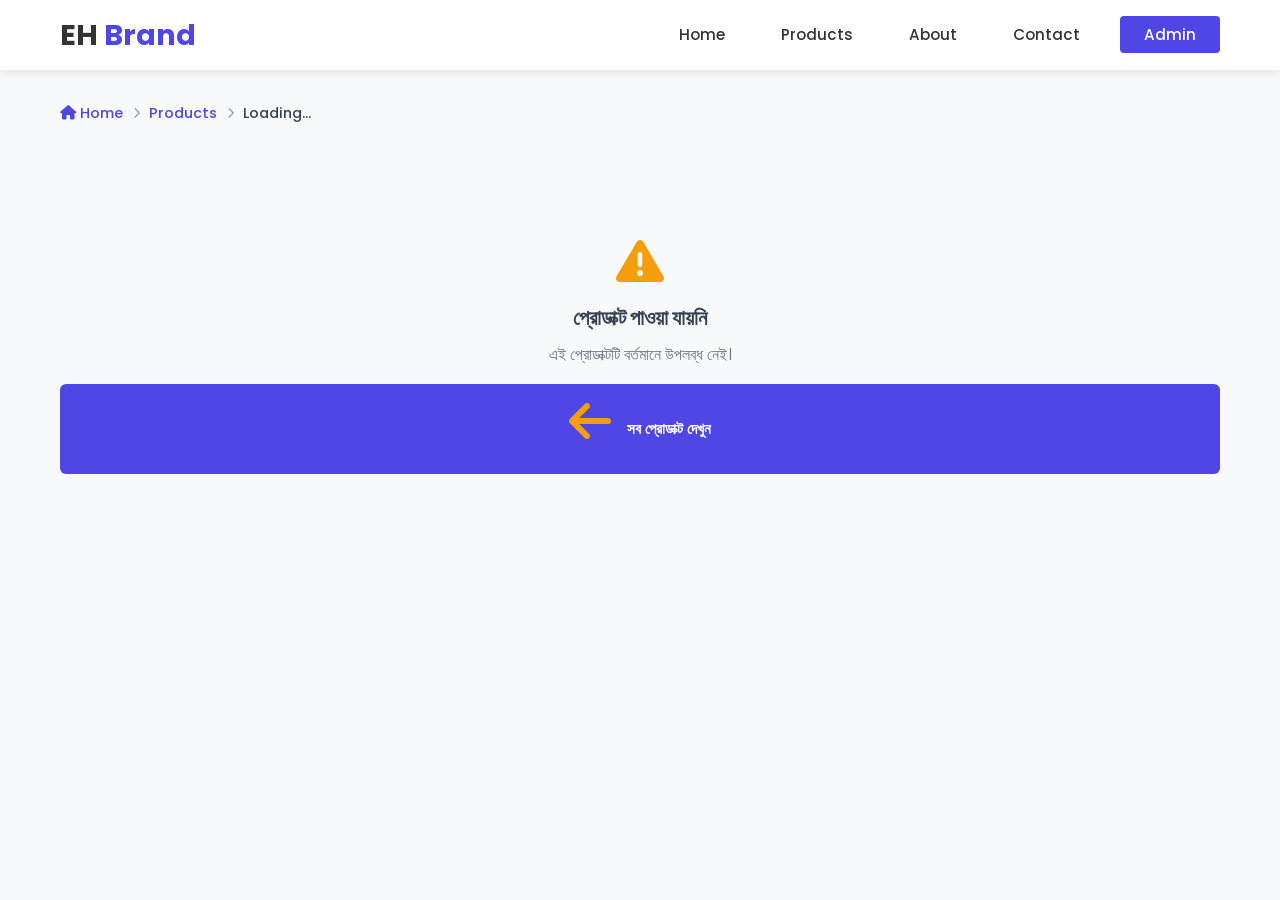
==== product-detail.html @ adacefd7 "Add files via upload" ====
<!DOCTYPE html>
<html lang="en">
<head>
    <meta charset="UTF-8">
    <meta name="viewport" content="width=device-width, initial-scale=1.0">
    <title>Product Details - Style Gallery</title>
    <link rel="stylesheet" href="style.css">
    <link rel="stylesheet" href="product-detail.css">
    <link rel="stylesheet" href="https://cdnjs.cloudflare.com/ajax/libs/font-awesome/6.4.0/css/all.min.css">
    <link href="https://fonts.googleapis.com/css2?family=Poppins:wght@300;400;500;600;700&display=swap" rel="stylesheet">
</head>
<body>

    <!-- Navigation Bar -->
    <nav class="navbar">
        <div class="container">
            <div class="logo">
                <h1>EH <span>Brand</span></h1>
            </div>
            <ul class="nav-links">
                <li><a href="index.html" class="home-link">Home</a></li>
                <li><a href="index.html#products" class="products-link">Products</a></li>
                <li><a href="index.html#about" class="about-link">About</a></li>
                <li><a href="index.html#contact" class="contact-link">Contact</a></li>
                <li><a href="https://www.facebook.com/share/1QwjLiXrzA/" class="admin-link" target="_blank">Admin</a></li>
            </ul>
            <div class="menu-toggle">
                <i class="fas fa-bars"></i>
            </div>
        </div>
    </nav>

    <!-- Detail Content -->
    <main class="detail-main">
        <div class="container">

            <!-- Breadcrumb -->
            <nav class="breadcrumb">
                <a href="index.html"><i class="fas fa-home"></i> Home</a>
                <i class="fas fa-chevron-right"></i>
                <a href="index.html#products">Products</a>
                <i class="fas fa-chevron-right"></i>
                <span id="breadcrumbName">Loading...</span>
            </nav>

            <!-- Loading State -->
            <div class="detail-loader" id="detailLoader">
                <div class="spinner"></div>
                <p>Loading product...</p>
            </div>

            <!-- Product Detail Card -->
            <div class="detail-wrapper" id="detailWrapper" style="display:none;">

                <!-- Left: Image Gallery -->
                <div class="detail-gallery">
                    <div class="main-image-wrap">
                        <img id="mainImage" src="" alt="Product Image">
                        <div class="img-zoom-hint"><i class="fas fa-search-plus"></i></div>
                    </div>
                    <div class="thumbnail-strip" id="thumbnailStrip">
                        <!-- thumbnails injected here -->
                    </div>
                </div>

                <!-- Right: Info -->
                <div class="detail-info">
                    <h1 class="detail-name" id="detailName"></h1>

                    <div class="detail-price-row" id="detailPriceRow"></div>

                    <div class="detail-code-row">
                        <span>Product Code:</span>
                        <span class="code-badge" id="detailCode"></span>
                    </div>

                    <!-- Description -->
                    <div class="detail-description" id="detailDescription" style="display:none;">
                        <h3><i class="fas fa-align-left"></i> বিবরণ / Description</h3>
                        <div class="desc-text" id="descText"></div>
                    </div>

                    <!-- Action Buttons -->
                    <div class="detail-actions">
                        <button class="btn-primary order-btn-detail" id="orderBtnDetail">
                            <i class="fas fa-shopping-cart"></i> Order Now
                        </button>
                        <button class="btn-share-detail" id="shareBtnDetail">
                            <i class="fas fa-share-alt"></i> Share
                        </button>
                    </div>

                    <!-- Share copied toast -->
                    <div class="share-copied" id="shareCopied" style="display:none;">
                        <i class="fas fa-check-circle"></i> লিংক কপি হয়েছে!
                    </div>

                    <!-- Back Button -->
                    <a href="index.html#products" class="back-link">
                        <i class="fas fa-arrow-left"></i> সব প্রোডাক্ট দেখুন
                    </a>
                </div>
            </div>

            <!-- Error State -->
            <div class="detail-error" id="detailError" style="display:none;">
                <i class="fas fa-exclamation-triangle"></i>
                <h3>প্রোডাক্ট পাওয়া যায়নি</h3>
                <p>এই প্রোডাক্টটি বর্তমানে উপলব্ধ নেই।</p>
                <a href="index.html#products" class="btn-primary" style="display:inline-flex;margin-top:1rem;">
                    <i class="fas fa-arrow-left"></i>&nbsp; সব প্রোডাক্ট দেখুন
                </a>
            </div>

        </div>
    </main>

    <!-- Order Modal -->
    <div class="modal" id="orderModal">
        <div class="modal-content">
            <span class="close-modal">&times;</span>
            <h2 id="modalTitle">Place Your Order</h2>
            <form id="orderForm">
                <div class="form-group">
                    <label>Full Name *</label>
                    <input type="text" id="customerName" required>
                </div>
                <div class="form-group">
                    <label>Phone Number *</label>
                    <input type="tel" id="phoneNumber" required>
                    <small>Format: 01XXXXXXXXX</small>
                </div>
                <div class="form-group">
                    <label>Delivery Location *</label>
                    <input type="text" id="location" required>
                </div>
                <div class="form-group">
                    <label>Size</label>
                    <input type="text" id="sizeInput" placeholder="যেমন: M, L, XL">
                </div>
                <div class="form-group">
                    <label>পরিমাণ (Quantity) *</label>
                    <div class="quantity-wrapper">
                        <button type="button" class="qty-btn" id="qtyMinus"><i class="fas fa-minus"></i></button>
                        <input type="number" id="quantityInput" value="1" min="1" max="100" required>
                        <button type="button" class="qty-btn" id="qtyPlus"><i class="fas fa-plus"></i></button>
                    </div>
                </div>
                <div class="form-group">
                    <label for="deliveryCharge">ডেলিভারি চার্জ (TK) *</label>
                    <div class="delivery-options">
                        <label class="delivery-radio">
                            <input type="radio" name="deliveryType" value="60" id="dInside"> 
                            <span><i class="fas fa-city"></i> ঢাকার ভেতরে — <strong>TK 60</strong></span>
                        </label>
                        <label class="delivery-radio">
                            <input type="radio" name="deliveryType" value="120" id="dOutside">
                            <span><i class="fas fa-map-marked-alt"></i> ঢাকার বাইরে — <strong>TK 120</strong></span>
                        </label>
                        <label class="delivery-radio">
                            <input type="radio" name="deliveryType" value="custom" id="dCustom">
                            <span><i class="fas fa-pen"></i> কাস্টম</span>
                        </label>
                    </div>
                    <input type="number" id="deliveryCharge" placeholder="ডেলিভারি চার্জ লিখুন..." min="0" style="display:none; margin-top:0.6rem;">
                </div>
                <div class="form-group">
                    <div class="total-price-box" id="totalPriceBox" style="display:none;">
                        <div class="total-breakdown">
                            <div class="breakdown-row">
                                <span>পণ্যের মূল্য</span>
                                <span id="subtotalDisplay">TK 0.00</span>
                            </div>
                            <div class="breakdown-row">
                                <span>ডেলিভারি চার্জ</span>
                                <span id="deliveryDisplay">TK 0.00</span>
                            </div>
                            <div class="breakdown-row total-row">
                                <span><i class="fas fa-tag"></i> সর্বমোট</span>
                                <span class="total-amount" id="totalPriceDisplay">TK 0.00</span>
                            </div>
                        </div>
                    </div>
                </div>
                <div class="form-group">
                    <label>Product Code *</label>
                    <input type="text" id="productCode" readonly required>
                </div>
                <div class="form-group">
                    <label>মন্তব্য (Comment)</label>
                    <textarea id="customerComment" rows="3" placeholder="আপনার বিশেষ কোনো চাহিদা বা মন্তব্য লিখুন..."></textarea>
                </div>
                <button type="submit" class="btn-primary">Place Order</button>
            </form>
        </div>
    </div>

    <!-- Success Toast -->
    <div class="toast" id="successToast" style="display:none;">
        <div class="toast-content">
            <i class="fas fa-check-circle"></i>
            <span>Order placed successfully!</span>
        </div>
    </div>

    <!-- Lightbox -->
    <div class="lightbox" id="lightbox" style="display:none;">
        <button class="lb-close" id="lbClose"><i class="fas fa-times"></i></button>
        <button class="lb-prev" id="lbPrev"><i class="fas fa-chevron-left"></i></button>
        <div class="lb-image-wrap">
            <img id="lbImage" src="" alt="">
        </div>
        <button class="lb-next" id="lbNext"><i class="fas fa-chevron-right"></i></button>
    </div>

    <script type="module" src="firebase-config.js"></script>
    <script src="product-detail.js"></script>
</body>
</html>
---- style.css ----
/* Reset & Base Styles */
* {
    margin: 0;
    padding: 0;
    box-sizing: border-box;
}

body {
    font-family: 'Poppins', sans-serif;
    line-height: 1.6;
    color: #333;
    background-color: #f8f9fa;
}

.container {
    max-width: 1200px;
    margin: 0 auto;
    padding: 0 20px;
}

/* Navigation */
.navbar {
    background: white;
    box-shadow: 0 2px 10px rgba(0,0,0,0.1);
    position: fixed;
    width: 100%;
    top: 0;
    z-index: 1000;
}

.navbar .container {
    display: flex;
    justify-content: space-between;
    align-items: center;
    padding: 1rem 20px;
    height: 70px;
}

.logo h1 {
    font-size: 1.8rem;
    font-weight: 700;
    color: #333;
}

.logo span {
    color: #4f46e5;
}

.nav-links {
    display: flex;
    list-style: none;
    gap: 1.5rem;
    align-items: center;
}

.nav-links a {
    text-decoration: none;
    color: #333;
    font-weight: 500;
    transition: all 0.3s;
    padding: 0.5rem 1rem;
    border-radius: 4px;
    font-size: 0.95rem;
}

.nav-links a:hover,
.nav-links a.active {
    color: #4f46e5;
    background: rgba(79, 70, 229, 0.1);
}

.admin-link {
    background: #4f46e5;
    color: white !important;
    padding: 0.5rem 1.5rem !important;
}

.admin-link:hover {
    background: #4338ca;
}

.menu-toggle {
    display: none;
    font-size: 1.5rem;
    cursor: pointer;
    color: #333;
    background: none;
    border: none;
    padding: 5px;
}

/* Main Content */
.main-content {
    margin-top: 70px;
    padding-top: 20px;
}

/* Search Section */
.search-section {
    margin: 20px 0 30px;
}

.search-container {
    position: relative;
    max-width: 800px;
    margin: 0 auto;
}

.search-box {
    display: flex;
    align-items: center;
    box-shadow: 0 4px 12px rgba(0, 0, 0, 0.1);
    border-radius: 8px;
    overflow: hidden;
    background: white;
    border: 2px solid #e5e7eb;
    transition: border-color 0.3s;
}

.search-box:focus-within {
    border-color: #4f46e5;
}

.search-box i {
    padding: 0 15px;
    color: #6b7280;
    font-size: 1.1rem;
}

#searchInput {
    flex: 1;
    padding: 15px;
    border: none;
    font-size: 16px;
    outline: none;
    font-family: 'Poppins', sans-serif;
}

.search-suggestions {
    position: absolute;
    top: 100%;
    left: 0;
    right: 0;
    background: white;
    border-radius: 0 0 8px 8px;
    box-shadow: 0 6px 20px rgba(0, 0, 0, 0.15);
    display: none;
    z-index: 100;
    max-height: 300px;
    overflow-y: auto;
}

.search-suggestions.active {
    display: block;
}

.suggestion-item {
    padding: 12px 20px;
    cursor: pointer;
    display: flex;
    align-items: center;
    gap: 12px;
    transition: background 0.2s;
    border-bottom: 1px solid #f3f4f6;
}

.suggestion-item:last-child {
    border-bottom: none;
}

.suggestion-item:hover {
    background: #f9fafb;
}

.suggestion-item i {
    color: #4f46e5;
    font-size: 0.9rem;
}

/* Slider Section */
.slider-section {
    margin: 30px 0 50px;
}
 .swiper {
    width: 100%;
    height: 400px;
    border-radius: 12px;
    overflow: hidden;
    box-shadow: 0 8px 25px rgba(0, 0, 0, 0.15);
} 


.swiper-slide {
    position: relative;
}

.swiper-slide img {
    width: 100%;
    height: 100%;
    object-fit: cover;
}

.slide-content {
    position: absolute;
    bottom: 40px;
    left: 40px;
    color: white;
    text-shadow: 0 2px 4px rgba(0, 0, 0, 0.5);
    max-width: 600px;
}

.slide-content h3 {
    font-size: 2.5rem;
    margin-bottom: 10px;
    font-weight: 700;
}

.slide-content p {
    font-size: 1.2rem;
    opacity: 0.9;
}

.swiper-button-next,
.swiper-button-prev {
    color: white;
    background: rgba(0, 0, 0, 0.3);
    width: 50px;
    height: 50px;
    border-radius: 50%;
    transition: background 0.3s;
}

.swiper-button-next:hover,
.swiper-button-prev:hover {
    background: rgba(0, 0, 0, 0.5);
}

.swiper-button-next:after,
.swiper-button-prev:after {
    font-size: 20px;
}

.swiper-pagination-bullet {
    width: 12px;
    height: 12px;
    background: rgba(255, 255, 255, 0.5);
    opacity: 1;
}

.swiper-pagination-bullet-active {
    background: white;
}

/* Section Styles */
.section-title {
    text-align: center;
    font-size: 2.5rem;
    margin-bottom: 3rem;
    color: #1f2937;
    position: relative;
    padding-bottom: 15px;
}

.section-title::after {
    content: '';
    position: absolute;
    bottom: 0;
    left: 50%;
    transform: translateX(-50%);
    width: 80px;
    height: 4px;
    background: #4f46e5;
    border-radius: 2px;
}

/* Products Grid */
.products {
    padding: 3rem 0 5rem;
}

.products-grid {
    display: grid;
    grid-template-columns: repeat(auto-fill, minmax(280px, 1fr));
    gap: 2rem;
}

.product-card {
    background: white;
    border-radius: 10px;
    overflow: hidden;
    box-shadow: 0 5px 15px rgba(0,0,0,0.08);
    transition: all 0.3s ease;
    border: 1px solid #e5e7eb;
}

.product-card:hover {
    transform: translateY(-8px);
    box-shadow: 0 15px 30px rgba(0,0,0,0.15);
}

.product-image {
    height: 200px;
    overflow: hidden;
    position: relative;
}

.product-image img {
    width: 100%;
    height: 100%;
    object-fit: cover;
    transition: transform 0.5s ease;
}

.product-card:hover .product-image img {
    transform: scale(1.05);
}

.product-info {
    padding: 1.5rem;
}

.product-name {
    font-size: 1.2rem;
    font-weight: 600;
    margin-bottom: 0.8rem;
    color: #1f2937;
    height: 3rem;
    overflow: hidden;
    display: -webkit-box;
    -webkit-line-clamp: 2;
    -webkit-box-orient: vertical;
}

.product-price {
    display: flex;
    align-items: center;
    gap: 1rem;
    margin-bottom: 0.8rem;
    flex-wrap: wrap;
}

.current-price {
    font-size: 1.5rem;
    font-weight: 700;
    color: #4f46e5;
}

.original-price {
    font-size: 1rem;
    color: #9ca3af;
    text-decoration: line-through;
}

.discount {
    background: #10b981;
    color: white;
    padding: 0.3rem 0.6rem;
    border-radius: 4px;
    font-size: 0.85rem;
    font-weight: 500;
}

.product-code {
    color: #6b7280;
    font-size: 0.9rem;
    margin-bottom: 1.2rem;
    display: flex;
    align-items: center;
    gap: 5px;
}

.product-code span {
    font-weight: 500;
    color: #4f46e5;
    background: #f3f4f6;
    padding: 2px 8px;
    border-radius: 4px;
}

/* Buttons */
.btn-primary {
    display: inline-flex;
    align-items: center;
    justify-content: center;
    gap: 8px;
    background: #4f46e5;
    color: white;
    padding: 0.8rem 1.5rem;
    border-radius: 6px;
    text-decoration: none;
    font-weight: 600;
    border: none;
    cursor: pointer;
    transition: all 0.3s ease;
    font-family: 'Poppins', sans-serif;
    font-size: 0.95rem;
    width: 100%;
}

.btn-primary:hover {
    background: #4338ca;
    transform: translateY(-2px);
    box-shadow: 0 5px 15px rgba(79, 70, 229, 0.3);
}

.loader {
    grid-column: 1 / -1;
    text-align: center;
    padding: 3rem;
}

.spinner {
    border: 4px solid #f3f3f3;
    border-top: 4px solid #4f46e5;
    border-radius: 50%;
    width: 50px;
    height: 50px;
    animation: spin 1s linear infinite;
    margin: 0 auto 1.5rem;
}

@keyframes spin {
    0% { transform: rotate(0deg); }
    100% { transform: rotate(360deg); }
}

/* About Section */
.about {
    padding: 5rem 0;
    background: #f3f4f6;
}

.about-content {
    display: grid;
    grid-template-columns: 1fr 1fr;
    gap: 4rem;
    align-items: center;
}

.about-text h3 {
    font-size: 2rem;
    margin-bottom: 1.5rem;
    color: #1f2937;
}

.about-text p {
    color: #6b7280;
    margin-bottom: 2rem;
}

.about-text ul {
    list-style: none;
}

.about-text li {
    margin-bottom: 0.8rem;
    color: #4b5563;
    display: flex;
    align-items: flex-start;
    gap: 10px;
}

.about-text i {
    color: #10b981;
    margin-top: 3px;
}

.about-image img {
    width: 100%;
    border-radius: 10px;
    box-shadow: 0 10px 30px rgba(0,0,0,0.1);
}

/* Contact Section */
.contact {
    padding: 5rem 0;
    background:#E7E2E2;
}

.contact-content {
    display: grid;
    grid-template-columns: 1fr 1fr;
    gap: 4rem;
}

.contact-info {
    display: flex;
    flex-direction: column;
    gap: 2rem;
}

.info-item {
    display: flex;
    align-items: flex-start;
    gap: 1.2rem;
    background: white;
    padding: 1.5rem;
    border-radius: 8px;
    box-shadow: 0 4px 6px rgba(0,0,0,0.05);
}

.info-item i {
    font-size: 1.5rem;
    color: #4f46e5;
    margin-top: 0.3rem;
}

.info-item h3 {
    font-size: 1.2rem;
    margin-bottom: 0.3rem;
    color: #1f2937;
}

.contact-form {
    background: white;
    padding: 2rem;
    border-radius: 8px;
    box-shadow: 0 4px 6px rgba(0,0,0,0.05);
}

.contact-form input,
.contact-form textarea {
    width: 100%;
    padding: 0.9rem;
    margin-bottom: 1.2rem;
    border: 1px solid #d1d5db;
    border-radius: 6px;
    font-family: 'Poppins', sans-serif;
    font-size: 0.95rem;
}

.contact-form input:focus,
.contact-form textarea:focus {
    outline: none;
    border-color: #4f46e5;
}

/* Footer */
.footer {
    background: #1f2937;
    color: white;
    padding: 4rem 0 2rem;
}

.footer-content {
    display: grid;
    grid-template-columns: repeat(2, 1fr);
    gap: 3rem;
    margin-bottom: 3rem;
}

.footer-logo h2 {
    font-size: 2rem;
    margin-bottom: 0.8rem;
}

.footer-logo span {
    color: #4f46e5;
}

.footer-logo p {
    color: #d1d5db;
    margin-bottom: 0.5rem;
}

.footer-social h3 {
    font-size: 1.2rem;
    margin-bottom: 1.2rem;
    color: white;
}

.social-icons {
    display: flex;
    gap: 1rem;
}

.social-icons a {
    display: inline-flex;
    align-items: center;
    justify-content: center;
    width: 42px;
    height: 42px;
    background: rgba(255,255,255,0.1);
    border-radius: 50%;
    color: white;
    transition: all 0.3s;
}

.social-icons a:hover {
    background: #4f46e5;
    transform: translateY(-3px);
}

.footer-bottom {
    text-align: center;
    padding-top: 2rem;
    border-top: 1px solid rgba(255,255,255,0.1);
    color: #9ca3af;
}

/* Modal */
.modal {
    display: none;
    position: fixed;
    top: 0;
    left: 0;
    width: 100%;
    height: 100%;
    background: rgba(0,0,0,0.5);
    z-index: 2000;
    align-items: flex-start;
    justify-content: center;
    overflow-y: auto;
    padding: 1.5rem 1rem;
}

.modal-content {
    background: white;
    padding: 2.5rem;
    border-radius: 12px;
    width: 100%;
    max-width: 500px;
    position: relative;
    animation: modalSlide 0.3s ease;
    margin: auto;
    flex-shrink: 0;
}

@keyframes modalSlide {
    from {
        transform: translateY(-30px);
        opacity: 0;
    }
    to {
        transform: translateY(0);
        opacity: 1;
    }
}

.close-modal {
    position: absolute;
    top: 1.2rem;
    right: 1.5rem;
    font-size: 1.8rem;
    cursor: pointer;
    color: #9ca3af;
    transition: color 0.3s;
    background: none;
    border: none;
}

.close-modal:hover {
    color: #333;
}

.modal h2 {
    margin-bottom: 1.8rem;
    color: #1f2937;
}

.form-group {
    margin-bottom: 1.5rem;
}

.form-group label {
    display: block;
    margin-bottom: 0.5rem;
    font-weight: 500;
    color: #4b5563;
}

.form-group input {
    width: 100%;
    padding: 0.9rem;
    border: 1px solid #d1d5db;
    border-radius: 6px;
    font-family: 'Poppins', sans-serif;
}

.form-group input:focus {
    outline: none;
    border-color: #4f46e5;
}

.form-group small {
    color: #6b7280;
    font-size: 0.8rem;
    margin-top: 0.3rem;
    display: block;
}

/* Toast Notification */
.toast {
    position: fixed;
    bottom: 2rem;
    right: 2rem;
    background: #10b981;
    color: white;
    padding: 1rem 1.8rem;
    border-radius: 8px;
    box-shadow: 0 10px 25px rgba(0,0,0,0.2);
    display: none;
    align-items: center;
    gap: 0.8rem;
    z-index: 3000;
    animation: toastSlide 0.3s ease;
}

@keyframes toastSlide {
    from {
        transform: translateX(100%);
        opacity: 0;
    }
    to {
        transform: translateX(0);
        opacity: 1;
    }
}

/* Responsive Design */
@media (max-width: 992px) {
    .about-content,
    .contact-content {
        grid-template-columns: 1fr;
        gap: 3rem;
    }
    
    .swiper {
        height: 350px;
    }
    
    .slide-content h3 {
        font-size: 2rem;
    }
}

@media (max-width: 768px) {
    .menu-toggle {
        display: block;
    }

    .nav-links {
        position: fixed;
        top: 70px;
        left: -100%;
        width: 100%;
        flex-direction: column;
        background: white;
        padding: 2rem;
        box-shadow: 0 10px 20px rgba(0,0,0,0.1);
        transition: left 0.3s ease;
        height: calc(100vh - 70px);
        overflow-y: auto;
        z-index: 999;
    }

    .nav-links.active {
        left: 0;
    }

    .nav-links li {
        width: 100%;
    }

    .nav-links a {
        display: block;
        padding: 1rem;
        text-align: center;
    }

    .main-content {
        margin-top: 70px;
        padding-top: 15px;
    }

    .swiper {
        height: 300px;
    }

    .slide-content {
        bottom: 25px;
        left: 25px;
    }

    .slide-content h3 {
        font-size: 1.8rem;
    }

    .slide-content p {
        font-size: 1rem;
    }

    .section-title {
        font-size: 2rem;
    }

    .products-grid {
        grid-template-columns: repeat(auto-fill, minmax(250px, 1fr));
    }

    .modal {
        padding: 1rem 0.5rem;
        align-items: flex-start;
    }
    .modal-content {
        width: 100%;
        padding: 1.8rem 1.4rem;
        margin: 0 auto;
    }

    .toast {
        bottom: 1rem;
        right: 1rem;
        left: 1rem;
    }

    .footer-content {
        grid-template-columns: 1fr;
        text-align: center;
    }

    .social-icons {
        justify-content: center;
    }
}

@media (max-width: 576px) {
    .swiper {
        height: 220px;
    }
    
    .slide-content {
        bottom: 20px;
        left: 20px;
    }
    
    .slide-content h3 {
        font-size: 1.4rem;
    }
    
    .slide-content p {
        font-size: 0.9rem;
    }
    
    .products-grid {
        grid-template-columns: 1fr;
    }
    
    .section-title {
        font-size: 1.8rem;
    }
    
    .footer {
        padding: 3rem 0 1.5rem;
    }
    
    .modal {
        padding: 0.5rem;
    }
    .modal-content {
        padding: 1.4rem 1.1rem;
        border-radius: 10px;
    }
}

/* Message Styles */
.no-products,
.no-results,
.error-message {
    grid-column: 1 / -1;
    text-align: center;
    padding: 3rem;
    background: white;
    border-radius: 10px;
    box-shadow: 0 5px 15px rgba(0,0,0,0.08);
}

.no-products i,
.no-results i,
.error-message i {
    font-size: 3rem;
    color: #9ca3af;
    margin-bottom: 1rem;
}

.no-products h3,
.no-results h3,
.error-message h3 {
    color: #374151;
    margin-bottom: 0.8rem;
}

.no-products p,
.no-results p,
.error-message p {
    color: #6b7280;
    margin-bottom: 1.5rem;
}
/* ===== Share Feature Styles ===== */
.product-actions {
    display: flex;
    gap: 0.6rem;
    align-items: stretch;
}

.product-actions .btn-primary {
    flex: 1;
}

.btn-share {
    display: inline-flex;
    align-items: center;
    justify-content: center;
    gap: 6px;
    background: #f3f4f6;
    color: #4f46e5;
    border: 2px solid #e5e7eb;
    padding: 0.8rem 1rem;
    border-radius: 6px;
    font-size: 1rem;
    cursor: pointer;
    transition: all 0.25s ease;
    white-space: nowrap;
    font-family: 'Poppins', sans-serif;
    font-weight: 600;
    flex-shrink: 0;
    position: relative;
}

.btn-share:hover {
    background: #ede9fe;
    border-color: #4f46e5;
    transform: translateY(-2px);
    box-shadow: 0 4px 12px rgba(79, 70, 229, 0.2);
}

.btn-share:active {
    transform: translateY(0);
}

/* Copied tooltip */
.share-tooltip {
    position: absolute;
    bottom: calc(100% + 8px);
    left: 50%;
    transform: translateX(-50%);
    background: #10b981;
    color: white;
    padding: 0.4rem 0.9rem;
    border-radius: 6px;
    font-size: 0.78rem;
    font-weight: 600;
    white-space: nowrap;
    pointer-events: none;
    animation: tooltipPop 0.2s ease;
    z-index: 100;
}

.share-tooltip::after {
    content: '';
    position: absolute;
    top: 100%;
    left: 50%;
    transform: translateX(-50%);
    border: 5px solid transparent;
    border-top-color: #10b981;
}

@keyframes tooltipPop {
    from { opacity: 0; transform: translateX(-50%) translateY(4px); }
    to   { opacity: 1; transform: translateX(-50%) translateY(0); }
}

/* Shared product highlight animation */
.shared-highlight {
    animation: highlightPulse 1s ease 3;
    border: 2px solid #4f46e5 !important;
    box-shadow: 0 0 0 4px rgba(79, 70, 229, 0.2) !important;
}

@keyframes highlightPulse {
    0%   { box-shadow: 0 0 0 4px rgba(79, 70, 229, 0.2); }
    50%  { box-shadow: 0 0 0 10px rgba(79, 70, 229, 0.08); }
    100% { box-shadow: 0 0 0 4px rgba(79, 70, 229, 0.2); }
}

/* ===== Product Detail Link Styles ===== */
.product-image-link {
    display: block;
    text-decoration: none;
    position: relative;
    height: 200px;
    overflow: hidden;
}

.view-detail-overlay {
    position: absolute;
    inset: 0;
    background: rgba(79, 70, 229, 0.75);
    color: white;
    display: flex;
    align-items: center;
    justify-content: center;
    font-size: 1rem;
    font-weight: 600;
    font-family: 'Poppins', sans-serif;
    gap: 0.4rem;
    opacity: 0;
    transition: opacity 0.3s ease;
}

.product-image-link:hover .view-detail-overlay {
    opacity: 1;
}

.product-name-link {
    text-decoration: none;
    color: inherit;
}

.product-name-link:hover .product-name {
    color: #4f46e5;
    transition: color 0.2s;
}

/* ===== Quantity & Comment in Order Modal ===== */
.quantity-wrapper {
    display: flex;
    align-items: center;
    gap: 0;
    border: 2px solid #e5e7eb;
    border-radius: 8px;
    overflow: hidden;
    width: fit-content;
    min-width: 160px;
}

.qty-btn {
    background: #f3f4f6;
    border: none;
    color: #4f46e5;
    width: 44px;
    height: 44px;
    font-size: 1rem;
    cursor: pointer;
    transition: background 0.2s, color 0.2s;
    display: flex;
    align-items: center;
    justify-content: center;
    flex-shrink: 0;
}
.qty-btn:hover {
    background: #4f46e5;
    color: white;
}
.qty-btn:active { transform: scale(0.93); }

.quantity-wrapper input[type="number"] {
    width: 70px;
    border: none;
    border-left: 2px solid #e5e7eb;
    border-right: 2px solid #e5e7eb;
    text-align: center;
    font-size: 1.1rem;
    font-weight: 600;
    color: #1f2937;
    font-family: 'Poppins', sans-serif;
    padding: 0.5rem 0;
    outline: none;
    -moz-appearance: textfield;
}
.quantity-wrapper input[type="number"]::-webkit-inner-spin-button,
.quantity-wrapper input[type="number"]::-webkit-outer-spin-button { -webkit-appearance: none; }

/* Total price box */
.total-price-box {
    display: flex;
    align-items: center;
    justify-content: space-between;
    background: linear-gradient(135deg, #ede9fe, #ddd6fe);
    border: 1.5px solid #c4b5fd;
    border-radius: 10px;
    padding: 0.9rem 1.2rem;
    animation: fadeIn 0.3s ease;
}
.total-label {
    color: #5b21b6;
    font-weight: 600;
    font-size: 0.95rem;
    display: flex;
    align-items: center;
    gap: 0.4rem;
}
.total-amount {
    color: #4f46e5;
    font-size: 1.35rem;
    font-weight: 700;
    letter-spacing: 0.5px;
}

/* Comment textarea */
#customerComment {
    width: 100%;
    border: 2px solid #e5e7eb;
    border-radius: 8px;
    padding: 0.75rem 1rem;
    font-family: 'Poppins', sans-serif;
    font-size: 0.92rem;
    color: #374151;
    resize: vertical;
    transition: border-color 0.2s;
    outline: none;
}
#customerComment:focus { border-color: #4f46e5; }
#customerComment::placeholder { color: #9ca3af; }

/* modal form-group spacing */
.modal-content .form-group {
    margin-bottom: 1rem;
}
.modal-content .form-group label {
    display: block;
    font-weight: 500;
    color: #374151;
    margin-bottom: 0.4rem;
    font-size: 0.9rem;
}

/* ===== Delivery Charge ===== */
.delivery-options {
    display: flex;
    flex-direction: column;
    gap: 0.5rem;
    margin-top: 0.3rem;
}

.delivery-radio {
    display: flex;
    align-items: center;
    gap: 0.6rem;
    padding: 0.7rem 1rem;
    border: 2px solid #e5e7eb;
    border-radius: 8px;
    cursor: pointer;
    transition: all 0.2s ease;
    font-size: 0.92rem;
    color: #374151;
    user-select: none;
}

.delivery-radio:hover {
    border-color: #a5b4fc;
    background: #f5f3ff;
}

.delivery-radio input[type="radio"] {
    accent-color: #4f46e5;
    width: 16px;
    height: 16px;
    flex-shrink: 0;
    cursor: pointer;
}

.delivery-radio input[type="radio"]:checked + span {
    color: #4f46e5;
    font-weight: 600;
}

.delivery-radio:has(input:checked) {
    border-color: #4f46e5;
    background: #ede9fe;
}

.delivery-radio span i {
    color: #6b7280;
    width: 16px;
}

.delivery-radio:has(input:checked) span i {
    color: #4f46e5;
}

#deliveryCharge {
    width: 100%;
    border: 2px solid #e5e7eb;
    border-radius: 8px;
    padding: 0.65rem 1rem;
    font-family: 'Poppins', sans-serif;
    font-size: 0.95rem;
    color: #374151;
    outline: none;
    transition: border-color 0.2s;
}
#deliveryCharge:focus { border-color: #4f46e5; }

/* Total breakdown */
.total-price-box {
    background: linear-gradient(135deg, #ede9fe, #ddd6fe);
    border: 1.5px solid #c4b5fd;
    border-radius: 10px;
    padding: 1rem 1.2rem;
    animation: fadeIn 0.3s ease;
}

.total-breakdown {
    display: flex;
    flex-direction: column;
    gap: 0.5rem;
}

.breakdown-row {
    display: flex;
    justify-content: space-between;
    align-items: center;
    font-size: 0.9rem;
    color: #5b21b6;
}

.breakdown-row span:last-child {
    font-weight: 600;
}

.breakdown-row.total-row {
    border-top: 1.5px dashed #a78bfa;
    padding-top: 0.55rem;
    margin-top: 0.2rem;
    font-size: 1rem;
    font-weight: 700;
    color: #4f46e5;
}

.breakdown-row.total-row .total-amount {
    font-size: 1.3rem;
    font-weight: 700;
    color: #4f46e5;
}
---- product-detail.css ----
/* ===== Product Detail Page ===== */

.detail-main {
    margin-top: 70px;
    padding: 2rem 0 4rem;
    min-height: calc(100vh - 70px);
}

/* Breadcrumb */
.breadcrumb {
    display: flex;
    align-items: center;
    gap: 0.6rem;
    font-size: 0.9rem;
    color: #6b7280;
    margin-bottom: 2rem;
    flex-wrap: wrap;
}
.breadcrumb a {
    color: #4f46e5;
    text-decoration: none;
    font-weight: 500;
    transition: color 0.2s;
}
.breadcrumb a:hover { color: #4338ca; }
.breadcrumb .fa-chevron-right { font-size: 0.7rem; color: #9ca3af; }
.breadcrumb span { color: #374151; font-weight: 500; }

/* Loader */
.detail-loader {
    text-align: center;
    padding: 5rem 0;
}
.detail-loader .spinner {
    border: 4px solid #f3f3f3;
    border-top: 4px solid #4f46e5;
    border-radius: 50%;
    width: 52px;
    height: 52px;
    animation: spin 1s linear infinite;
    margin: 0 auto 1.2rem;
}

/* Wrapper */
.detail-wrapper {
    display: grid;
    grid-template-columns: 1fr 1fr;
    gap: 3rem;
    align-items: start;
}

/* ---- Gallery ---- */
.detail-gallery {
    position: sticky;
    top: 90px;
}

.main-image-wrap {
    position: relative;
    border-radius: 14px;
    overflow: hidden;
    background: #f3f4f6;
    aspect-ratio: 1 / 1;
    cursor: zoom-in;
    box-shadow: 0 8px 30px rgba(0,0,0,0.1);
}
.main-image-wrap img {
    width: 100%;
    height: 100%;
    object-fit: cover;
    transition: transform 0.4s ease;
}
.main-image-wrap:hover img { transform: scale(1.04); }

.img-zoom-hint {
    position: absolute;
    bottom: 12px;
    right: 12px;
    background: rgba(0,0,0,0.45);
    color: white;
    width: 34px;
    height: 34px;
    border-radius: 50%;
    display: flex;
    align-items: center;
    justify-content: center;
    font-size: 0.85rem;
    opacity: 0;
    transition: opacity 0.3s;
    pointer-events: none;
}
.main-image-wrap:hover .img-zoom-hint { opacity: 1; }

/* Thumbnails */
.thumbnail-strip {
    display: flex;
    gap: 0.7rem;
    margin-top: 1rem;
    flex-wrap: wrap;
}
.thumb {
    width: 72px;
    height: 72px;
    border-radius: 8px;
    overflow: hidden;
    border: 2px solid transparent;
    cursor: pointer;
    transition: all 0.2s ease;
    background: #f3f4f6;
    flex-shrink: 0;
}
.thumb img {
    width: 100%;
    height: 100%;
    object-fit: cover;
}
.thumb:hover { border-color: #a5b4fc; transform: translateY(-2px); }
.thumb.active { border-color: #4f46e5; box-shadow: 0 0 0 3px rgba(79,70,229,0.2); }

/* ---- Info Panel ---- */
.detail-info {
    display: flex;
    flex-direction: column;
    gap: 1.4rem;
}

.detail-name {
    font-size: 1.8rem;
    font-weight: 700;
    color: #111827;
    line-height: 1.3;
}

.detail-price-row {
    display: flex;
    align-items: center;
    gap: 1rem;
    flex-wrap: wrap;
}
.detail-price-row .current-price {
    font-size: 2rem;
    font-weight: 700;
    color: #4f46e5;
}
.detail-price-row .original-price {
    font-size: 1.1rem;
    color: #9ca3af;
    text-decoration: line-through;
}
.detail-price-row .discount {
    background: #10b981;
    color: white;
    padding: 0.3rem 0.8rem;
    border-radius: 20px;
    font-size: 0.9rem;
    font-weight: 600;
}

.detail-code-row {
    display: flex;
    align-items: center;
    gap: 0.6rem;
    color: #6b7280;
    font-size: 0.95rem;
}
.code-badge {
    background: #ede9fe;
    color: #4f46e5;
    font-weight: 600;
    padding: 3px 12px;
    border-radius: 6px;
    font-size: 0.9rem;
    letter-spacing: 0.5px;
}

/* Description */
.detail-description {
    background: #f9fafb;
    border: 1px solid #e5e7eb;
    border-radius: 12px;
    padding: 1.4rem 1.6rem;
}
.detail-description h3 {
    font-size: 1rem;
    font-weight: 600;
    color: #374151;
    margin-bottom: 0.8rem;
    display: flex;
    align-items: center;
    gap: 0.5rem;
}
.detail-description h3 i { color: #4f46e5; }
.desc-text {
    color: #4b5563;
    font-size: 0.97rem;
    line-height: 1.8;
    white-space: pre-line;
}

/* Action Buttons */
.detail-actions {
    display: flex;
    gap: 0.8rem;
}
.order-btn-detail {
    flex: 1;
    padding: 1rem 1.5rem;
    font-size: 1.05rem;
}
.btn-share-detail {
    display: inline-flex;
    align-items: center;
    gap: 0.5rem;
    padding: 1rem 1.4rem;
    background: #f3f4f6;
    color: #4f46e5;
    border: 2px solid #e5e7eb;
    border-radius: 6px;
    font-size: 1rem;
    font-weight: 600;
    cursor: pointer;
    font-family: 'Poppins', sans-serif;
    transition: all 0.25s;
    white-space: nowrap;
}
.btn-share-detail:hover {
    background: #ede9fe;
    border-color: #4f46e5;
    transform: translateY(-2px);
}

/* Share Copied */
.share-copied {
    display: flex;
    align-items: center;
    gap: 0.5rem;
    color: #10b981;
    font-size: 0.9rem;
    font-weight: 500;
    animation: fadeIn 0.3s ease;
}

/* Back Link */
.back-link {
    display: inline-flex;
    align-items: center;
    gap: 0.5rem;
    color: #6b7280;
    text-decoration: none;
    font-size: 0.9rem;
    font-weight: 500;
    transition: color 0.2s;
    margin-top: 0.3rem;
}
.back-link:hover { color: #4f46e5; }

/* Error State */
.detail-error {
    text-align: center;
    padding: 5rem 0;
    color: #6b7280;
}
.detail-error i {
    font-size: 3rem;
    color: #f59e0b;
    margin-bottom: 1rem;
}
.detail-error h3 { font-size: 1.3rem; color: #374151; margin-bottom: 0.5rem; }

/* ===== Lightbox ===== */
.lightbox {
    position: fixed;
    inset: 0;
    background: rgba(0,0,0,0.92);
    z-index: 9999;
    display: flex;
    align-items: center;
    justify-content: center;
}
.lb-image-wrap {
    max-width: 90vw;
    max-height: 88vh;
    display: flex;
    align-items: center;
    justify-content: center;
}
.lb-image-wrap img {
    max-width: 100%;
    max-height: 88vh;
    object-fit: contain;
    border-radius: 8px;
    box-shadow: 0 0 60px rgba(0,0,0,0.5);
}
.lb-close, .lb-prev, .lb-next {
    position: fixed;
    background: rgba(255,255,255,0.12);
    border: none;
    color: white;
    cursor: pointer;
    border-radius: 50%;
    width: 48px;
    height: 48px;
    display: flex;
    align-items: center;
    justify-content: center;
    font-size: 1.2rem;
    transition: background 0.2s;
    z-index: 10000;
}
.lb-close:hover, .lb-prev:hover, .lb-next:hover { background: rgba(255,255,255,0.28); }
.lb-close { top: 18px; right: 18px; font-size: 1.4rem; }
.lb-prev { left: 18px; top: 50%; transform: translateY(-50%); }
.lb-next { right: 18px; top: 50%; transform: translateY(-50%); }

/* ===== Mobile ===== */
@media (max-width: 768px) {
    .detail-wrapper {
        grid-template-columns: 1fr;
        gap: 1.8rem;
    }
    .detail-gallery { position: static; }
    .detail-name { font-size: 1.4rem; }
    .detail-price-row .current-price { font-size: 1.6rem; }
    .thumb { width: 60px; height: 60px; }
    .detail-actions { flex-direction: column; }
    .btn-share-detail { justify-content: center; }
}

@keyframes fadeIn {
    from { opacity: 0; transform: translateY(4px); }
    to   { opacity: 1; transform: translateY(0); }
}
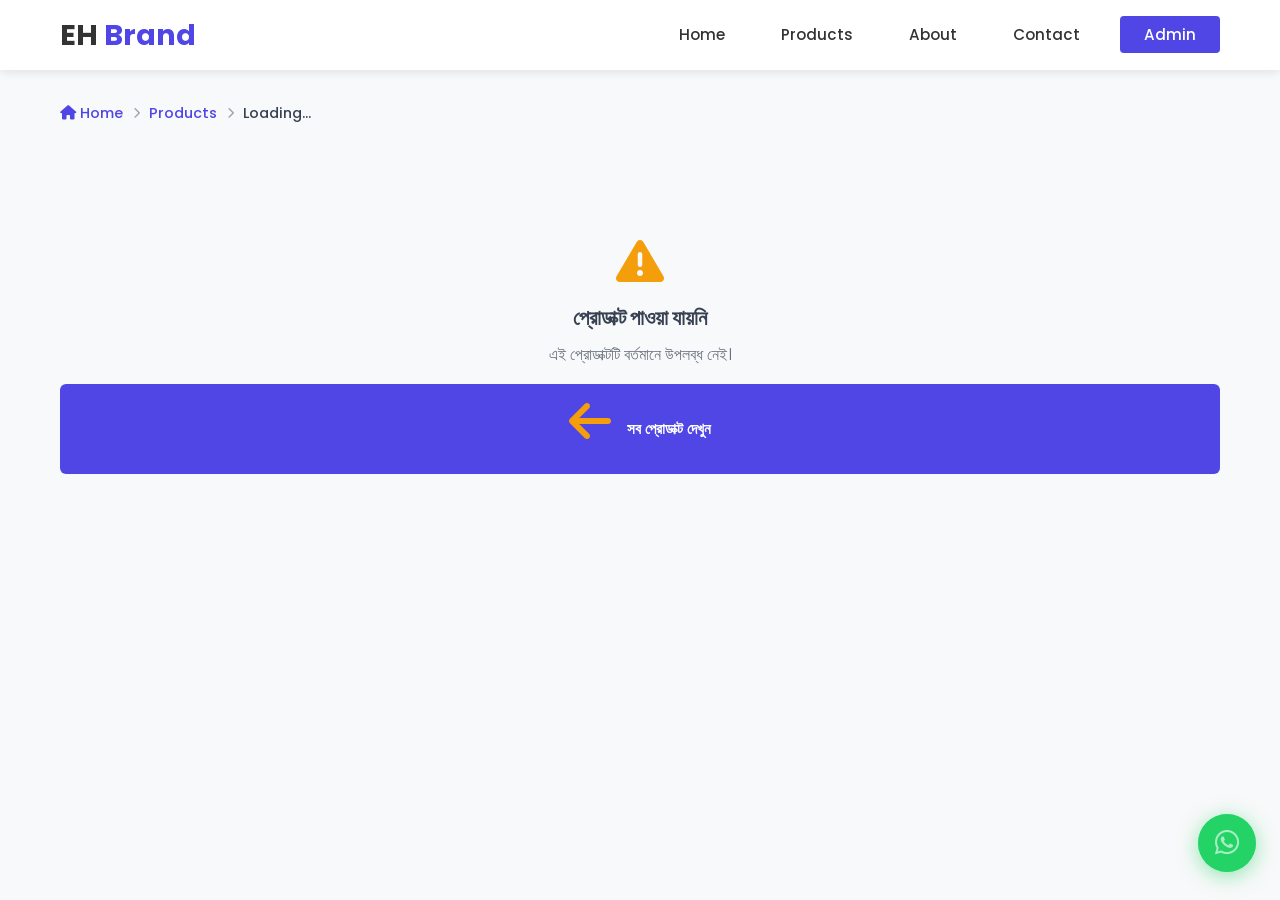
==== commit b7369cde: "Add files via upload" ====
--- a/product-detail.html
+++ b/product-detail.html
@@ -100,6 +100,12 @@
                         <i class="fas fa-arrow-left"></i> সব প্রোডাক্ট দেখুন
                     </a>
                 </div>
+            </div>
+
+            <!-- Related Products -->
+            <div class="related-section" id="relatedSection" style="display:none;">
+                <h2><i class="fas fa-layer-group"></i> আরো প্রোডাক্ট দেখুন</h2>
+                <div class="related-grid" id="relatedGrid"></div>
             </div>
 
             <!-- Error State -->
@@ -213,6 +219,13 @@
         <button class="lb-next" id="lbNext"><i class="fas fa-chevron-right"></i></button>
     </div>
 
+    <!-- WhatsApp Floating Button -->
+    <div class="whatsapp-float" id="waFloat" title="WhatsApp এ যোগাযোগ করুন">
+        <div class="wa-pulse"></div>
+        <i class="fab fa-whatsapp"></i>
+        <span class="wa-tooltip">WhatsApp করুন</span>
+    </div>
+
     <script type="module" src="firebase-config.js"></script>
     <script src="product-detail.js"></script>
 </body>
--- a/style.css
+++ b/style.css
@@ -179,7 +179,7 @@
 
 /* Slider Section */
 .slider-section {
-    margin: 30px 0 50px;
+    margin: 20px 0 20px;
 }
  .swiper {
     width: 100%;
@@ -254,28 +254,35 @@
 /* Section Styles */
 .section-title {
     text-align: center;
-    font-size: 2.5rem;
-    margin-bottom: 3rem;
-    color: #1f2937;
+    font-size: 1.9rem;
+    font-weight: 700;
+    margin-bottom: 1.5rem;
+    color: #1e1b4b;
     position: relative;
-    padding-bottom: 15px;
+    padding: 1rem 2rem;
+    display: block;
+    background: linear-gradient(135deg, #1e1b4b 0%, #3730a3 60%, #4f46e5 100%);
+    color: #ffffff;
+    border-radius: 12px;
+    box-shadow: 0 6px 20px rgba(55, 48, 163, 0.25);
+    letter-spacing: 0.8px;
 }
 
 .section-title::after {
     content: '';
     position: absolute;
-    bottom: 0;
+    bottom: 10px;
     left: 50%;
     transform: translateX(-50%);
-    width: 80px;
-    height: 4px;
-    background: #4f46e5;
+    width: 60px;
+    height: 3px;
+    background: rgba(255,255,255,0.45);
     border-radius: 2px;
 }
 
 /* Products Grid */
 .products {
-    padding: 3rem 0 5rem;
+    padding: 1.2rem 0 4rem;
 }
 
 .products-grid {
@@ -1234,3 +1241,216 @@
     font-weight: 700;
     color: #4f46e5;
 }
+
+/* ── WhatsApp Floating Button ──────────────────────────────────────────── */
+.whatsapp-float {
+    position: fixed;
+    bottom: 28px;
+    right: 24px;
+    width: 58px;
+    height: 58px;
+    background: #25D366;
+    border-radius: 50%;
+    display: flex;
+    align-items: center;
+    justify-content: center;
+    box-shadow: 0 4px 20px rgba(37, 211, 102, 0.5);
+    cursor: grab;
+    z-index: 9999;
+    transition: box-shadow 0.2s, transform 0.2s;
+    user-select: none;
+    touch-action: none;
+    text-decoration: none;
+}
+.whatsapp-float:active {
+    cursor: grabbing;
+    transform: scale(1.08);
+}
+.whatsapp-float i {
+    color: #fff;
+    font-size: 1.75rem;
+    pointer-events: none;
+}
+.whatsapp-float .wa-tooltip {
+    position: absolute;
+    right: 68px;
+    background: #1a1a2e;
+    color: #fff;
+    padding: 5px 12px;
+    border-radius: 20px;
+    font-size: 0.78rem;
+    white-space: nowrap;
+    opacity: 0;
+    pointer-events: none;
+    transition: opacity 0.2s;
+    font-family: 'Poppins', sans-serif;
+}
+.whatsapp-float:hover .wa-tooltip {
+    opacity: 1;
+}
+.whatsapp-float .wa-pulse {
+    position: absolute;
+    width: 100%;
+    height: 100%;
+    border-radius: 50%;
+    background: rgba(37, 211, 102, 0.4);
+    animation: waPulse 2s infinite;
+}
+@keyframes waPulse {
+    0%   { transform: scale(1); opacity: 0.7; }
+    70%  { transform: scale(1.6); opacity: 0; }
+    100% { transform: scale(1.6); opacity: 0; }
+}
+.whatsapp-float.dragging {
+    box-shadow: 0 8px 30px rgba(37, 211, 102, 0.7);
+    transition: none;
+}
+
+/* ── Related Products Section ─────────────────────────────────────────── */
+.related-section {
+    margin-top: 3rem;
+    padding-top: 2rem;
+    border-top: 2px solid #f0f0f0;
+}
+.related-section h2 {
+    font-size: 1.4rem;
+    font-weight: 700;
+    color: #1a1a2e;
+    margin-bottom: 1.2rem;
+}
+.related-section h2 i {
+    color: #4f46e5;
+    margin-right: 8px;
+}
+.related-grid {
+    display: grid;
+    grid-template-columns: repeat(auto-fill, minmax(160px, 1fr));
+    gap: 1rem;
+}
+.related-card {
+    background: #fff;
+    border-radius: 12px;
+    overflow: hidden;
+    box-shadow: 0 2px 12px rgba(0,0,0,0.08);
+    cursor: pointer;
+    transition: transform 0.2s, box-shadow 0.2s;
+    text-decoration: none;
+    color: inherit;
+    display: block;
+}
+.related-card:hover {
+    transform: translateY(-4px);
+    box-shadow: 0 8px 24px rgba(79,70,229,0.15);
+}
+.related-card img {
+    width: 100%;
+    height: 140px;
+    object-fit: cover;
+}
+.related-card-info {
+    padding: 0.6rem 0.8rem 0.8rem;
+}
+.related-card-info h4 {
+    font-size: 0.82rem;
+    font-weight: 600;
+    color: #1a1a2e;
+    margin-bottom: 4px;
+    line-height: 1.3;
+    display: -webkit-box;
+    -webkit-line-clamp: 2;
+    -webkit-box-orient: vertical;
+    overflow: hidden;
+}
+.related-card-info .rc-price {
+    font-size: 0.88rem;
+    font-weight: 700;
+    color: #4f46e5;
+}
+@media (max-width: 480px) {
+    .related-grid { grid-template-columns: repeat(2, 1fr); }
+}
+
+/* ── Pin Badge & Category Badge (User Site) ───────────────────────────── */
+.pin-badge {
+    position: absolute;
+    top: 10px;
+    left: 10px;
+    background: linear-gradient(135deg, #f59e0b, #d97706);
+    color: #fff;
+    font-size: 0.7rem;
+    font-weight: 700;
+    padding: 3px 10px;
+    border-radius: 20px;
+    display: flex;
+    align-items: center;
+    gap: 4px;
+    z-index: 2;
+    box-shadow: 0 2px 8px rgba(245,158,11,0.4);
+}
+.pin-badge i { font-size: 0.65rem; transform: rotate(30deg); }
+
+.product-category-badge {
+    display: inline-block;
+    background: linear-gradient(135deg, #ede9fe, #c4b5fd);
+    color: #5b21b6;
+    font-size: 0.68rem;
+    font-weight: 600;
+    padding: 2px 10px;
+    border-radius: 20px;
+    margin-bottom: 4px;
+}
+
+/* ── Category Filter Bar ──────────────────────────────────────────────── */
+.category-filter-bar {
+    display: flex;
+    flex-wrap: nowrap;
+    gap: 0.5rem;
+    overflow-x: auto;
+    padding: 0.4rem 0 1rem;
+    margin-bottom: 0.5rem;
+    scrollbar-width: none;
+    -ms-overflow-style: none;
+    scroll-behavior: smooth;
+}
+.category-filter-bar::-webkit-scrollbar { display: none; }
+
+.cat-filter-btn {
+    display: inline-flex;
+    align-items: center;
+    gap: 6px;
+    padding: 7px 18px;
+    border-radius: 30px;
+    border: 2px solid #e5e7eb;
+    background: #fff;
+    color: #6b7280;
+    font-size: 0.82rem;
+    font-weight: 600;
+    font-family: 'Poppins', sans-serif;
+    cursor: pointer;
+    white-space: nowrap;
+    transition: all 0.22s ease;
+    flex-shrink: 0;
+    box-shadow: 0 1px 4px rgba(0,0,0,0.06);
+}
+.cat-filter-btn i {
+    font-size: 0.78rem;
+}
+.cat-filter-btn:hover {
+    border-color: #4f46e5;
+    color: #4f46e5;
+    background: #f0f0ff;
+    transform: translateY(-2px);
+    box-shadow: 0 4px 12px rgba(79,70,229,0.12);
+}
+.cat-filter-btn.active {
+    background: linear-gradient(135deg, #4f46e5, #7c3aed);
+    border-color: transparent;
+    color: #fff;
+    box-shadow: 0 4px 14px rgba(79,70,229,0.35);
+    transform: translateY(-2px);
+}
+.cat-filter-btn.active i { color: #fff; }
+
+@media (max-width: 480px) {
+    .cat-filter-btn { padding: 6px 14px; font-size: 0.78rem; }
+}
